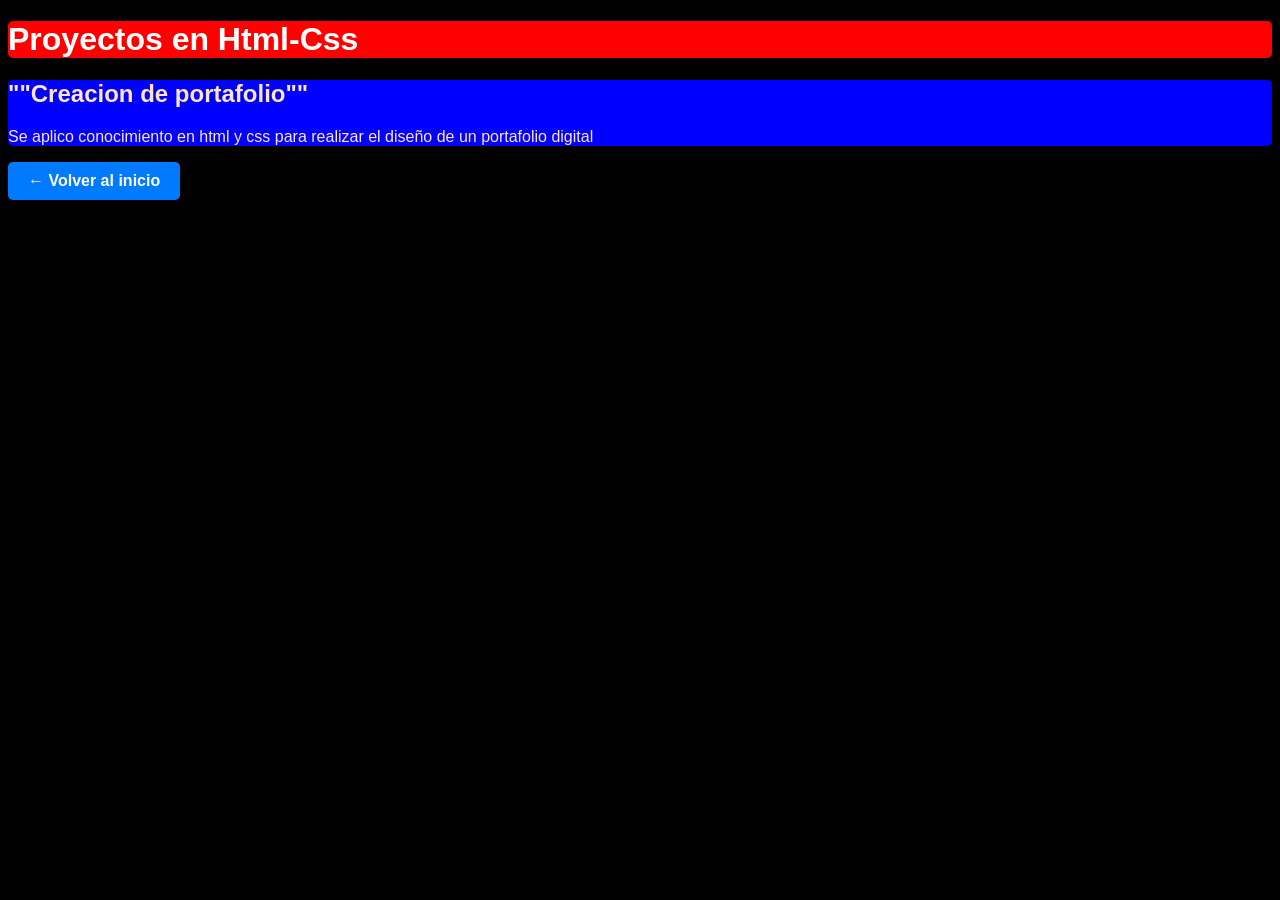
==== Git.html @ 97501a4e "style: :sparkles: se agrego mas estilo se agrego estilo y crearon otros archivos" ====
<!DOCTYPE html>
<html lang="en">
<head>
    <meta charset="UTF-8">
    <meta name="viewport" content="width=device-width, initial-scale=1.0">
    <title>Document</title>
    <style>
           body{
            background-color: black;
            color: white;
            font-family: 'Gill Sans', 'Gill Sans MT', Calibri, 'Trebuchet MS', sans-serif;
            

        }
        .proyecto{
            background-color: red;
            border-radius: 5px;
        }
        .contenido{
            background-color:blue;
            color: bisque;
            border-radius: 5px;
            
        }
        #btn-regresar{
            display: inline-block;
    padding: 10px 20px;
    background-color: #007BFF;
    color: white;
    text-decoration: none;
    border-radius: 5px;
    font-weight: bold;
  }
  #btn-regresar:hover {
    background-color: darkgreen;
  }
    </style>
</head>
<body>
    <h1 class="proyecto">
        Proyectos en Html-Css
    </h1>
 
    <div class="contenido">
        <H2>""Creacion de portafolio""</H2>
        <div >
            <p>Se aplico conocimiento en html y css para realizar el diseño de un portafolio digital</p>
        </div>

    </div>
    <a href="index.html" id="btn-regresar">← Volver al inicio</a>
</body>
</html>
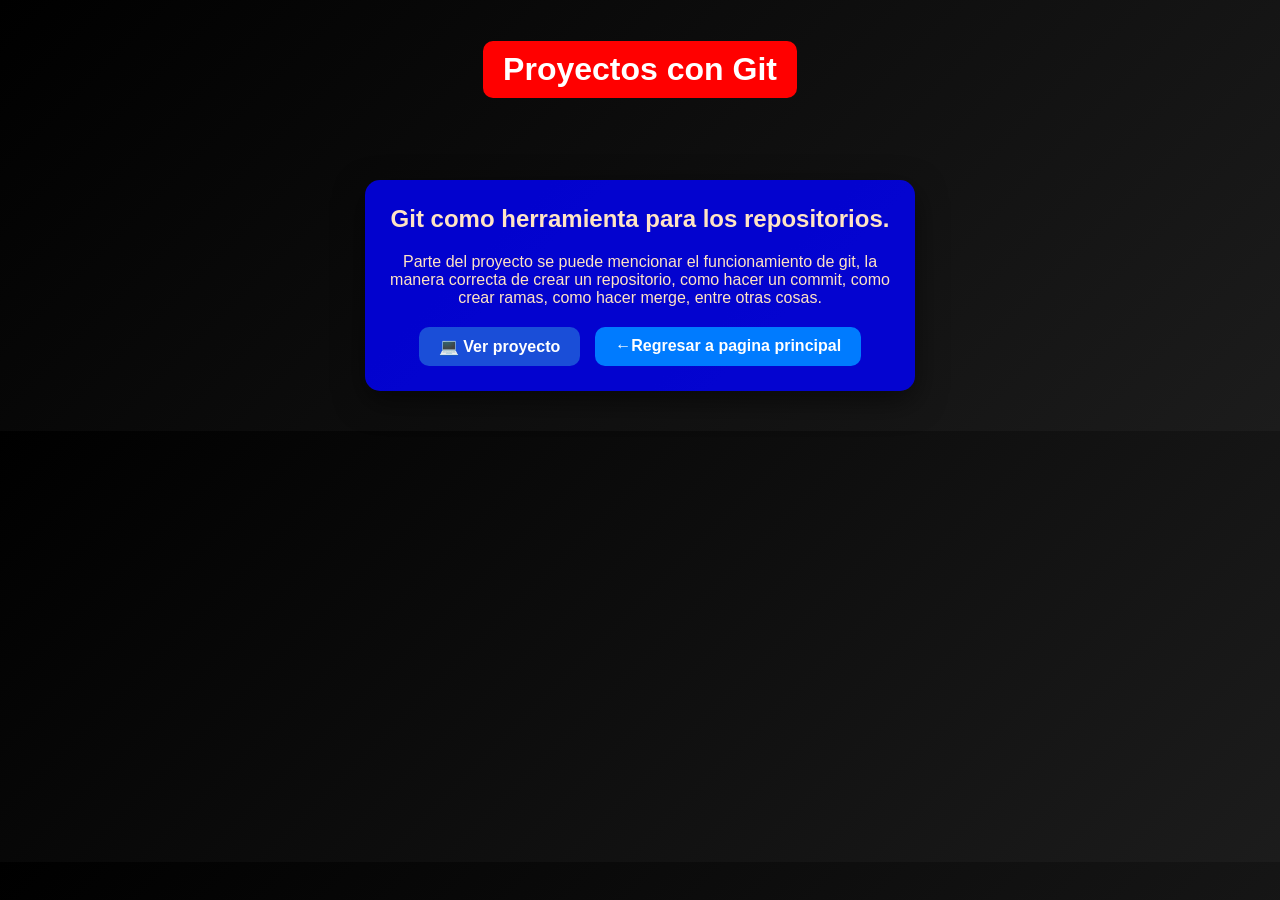
==== commit 1ad69316: "style: :art: se mejoro estructura nueva estructura y estilos" ====
--- a/Git.html
+++ b/Git.html
@@ -1,53 +1,128 @@
 <!DOCTYPE html>
-<html lang="en">
+<html lang="es">
 <head>
     <meta charset="UTF-8">
     <meta name="viewport" content="width=device-width, initial-scale=1.0">
-    <title>Document</title>
+    <title>Proyectos</title>
+
     <style>
-           body{
-            background-color: black;
+        body {
+            margin: 0;
+            background: linear-gradient(135deg, #000000, #1c1c1c);
             color: white;
             font-family: 'Gill Sans', 'Gill Sans MT', Calibri, 'Trebuchet MS', sans-serif;
-            
+        }
 
+        header {
+            text-align: center;
+            padding: 20px;
         }
-        .proyecto{
+
+        .proyecto {
             background-color: red;
-            border-radius: 5px;
+            border-radius: 10px;
+            padding: 10px 20px;
+            display: inline-block;
         }
-        .contenido{
-            background-color:blue;
+
+        main {
+            display: flex;
+            justify-content: center;
+            align-items: center;
+            padding: 40px 20px;
+        }
+
+        .contenido {
+            background: rgba(0, 0, 255, 0.8);
             color: bisque;
-            border-radius: 5px;
-            
+            border-radius: 15px;
+            padding: 25px;
+            max-width: 500px;
+            text-align: center;
+            box-shadow: 0 10px 30px rgba(0,0,0,0.5);
         }
-        #btn-regresar{
-            display: inline-block;
-    padding: 10px 20px;
-    background-color: #007BFF;
-    color: white;
-    text-decoration: none;
-    border-radius: 5px;
-    font-weight: bold;
-  }
-  #btn-regresar:hover {
-    background-color: darkgreen;
-  }
+
+        .contenido h2 {
+            margin-top: 0;
+        }
+
+        .botones {
+            margin-top: 20px;
+            display: flex;
+            justify-content: center;
+            gap: 15px;
+            flex-wrap: wrap;.botones {
+            margin-top: 20px;
+            display: flex;
+            justify-content: center;
+            gap: 15px;
+            flex-wrap: wrap;
+        }
+
+        .btn-repo {
+            padding: 10px 20px;
+            background-color: #1a4ed8;
+            color: white;
+            border-radius: 10px;
+            text-decoration: none;
+            font-weight: bold;
+            transition: 0.3s;
+        }
+
+        .btn-repo:hover {
+            background-color: #37ee12;
+            color: black;
+            transform: scale(1.05);
+        }
+
+        #btn-regresar {
+            padding: 10px 20px;
+            background-color: #007BFF;
+            color: white;
+            text-decoration: none;
+            border-radius: 10px;
+            font-weight: bold;
+            transition: 0.3s;
+        }
+
+        #btn-regresar:hover {
+            background-color: darkgreen;
+            transform: scale(1.05);
+        }
     </style>
 </head>
+
 <body>
-    <h1 class="proyecto">
-        Proyectos en Html-Css
-    </h1>
- 
-    <div class="contenido">
-        <H2>""Creacion de portafolio""</H2>
-        <div >
-            <p>Se aplico conocimiento en html y css para realizar el diseño de un portafolio digital</p>
+
+<header>
+    <h1 class="proyecto">Proyectos con Git</h1>
+</header>
+
+<main>
+    <section class="contenido">
+        <h2>Git como herramienta para los repositorios.</h2>
+
+        <p>
+            Parte del proyecto se puede mencionar el funcionamiento de git,
+            la manera correcta de crear un repositorio, como hacer un commit,
+            como crear ramas, como hacer merge, entre otras cosas.
+        </p>
+
+        <div class="botones">
+            <a href="https://github.com/lestergarcia711/portafolio-lester"
+               class="btn-repo"
+               target="_blank"
+               rel="noopener noreferrer">
+               💻 Ver proyecto
+            </a>
+
+            <a href="index.html" id="btn-regresar">
+               ←Regresar a pagina principal
+            </a>
         </div>
 
-    </div>
-    <a href="index.html" id="btn-regresar">← Volver al inicio</a>
+    </section>
+</main>
+
 </body>
 </html>
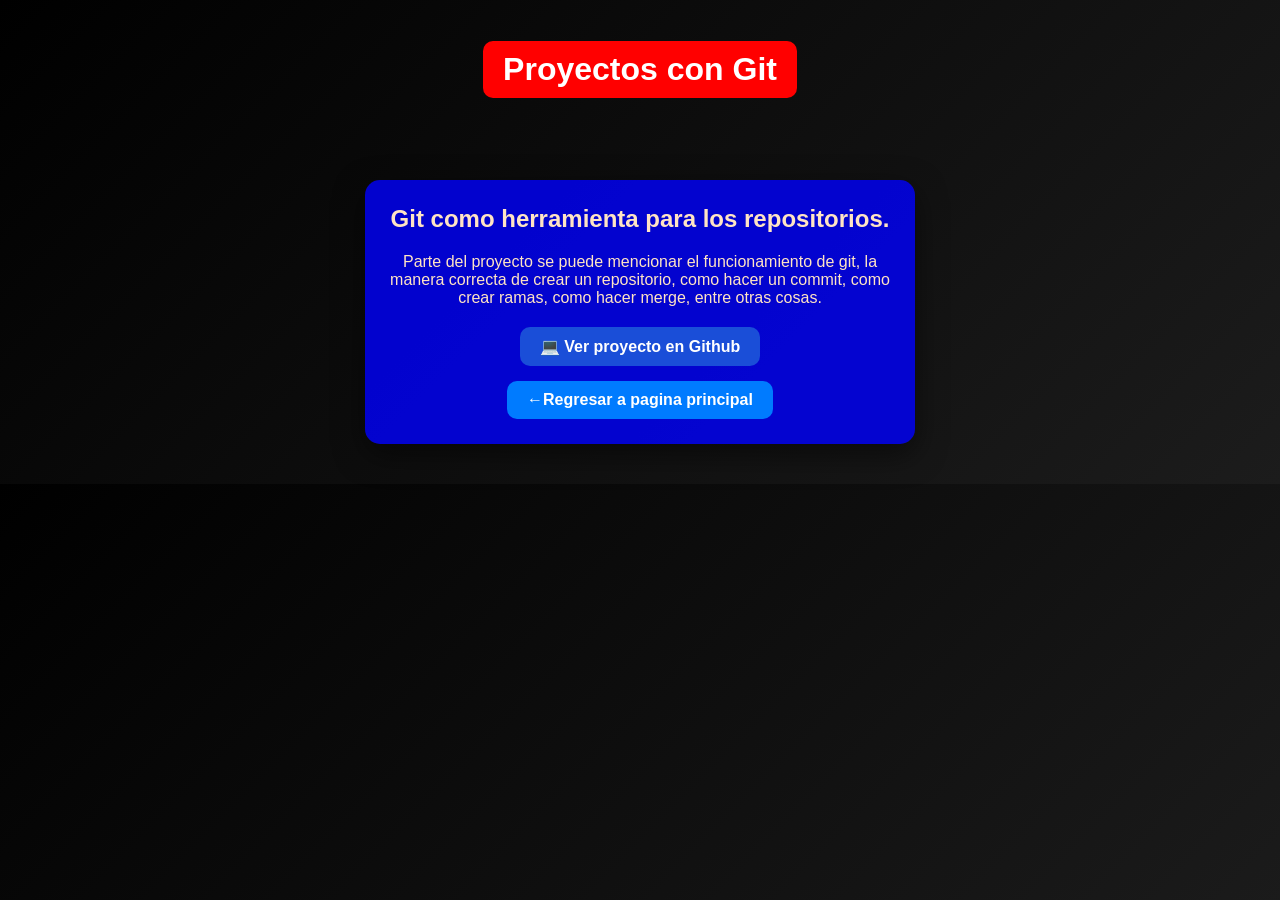
==== commit 28ff5e37: "se realizo modificaciones en estilo y se agrego un pie de pagina" ====
--- a/Git.html
+++ b/Git.html
@@ -51,7 +51,7 @@
             display: flex;
             justify-content: center;
             gap: 15px;
-            flex-wrap: wrap;.botones {
+            flex-wrap: wrap;
             margin-top: 20px;
             display: flex;
             justify-content: center;
@@ -113,7 +113,7 @@
                class="btn-repo"
                target="_blank"
                rel="noopener noreferrer">
-               💻 Ver proyecto
+               💻 Ver proyecto en Github
             </a>
 
             <a href="index.html" id="btn-regresar">
